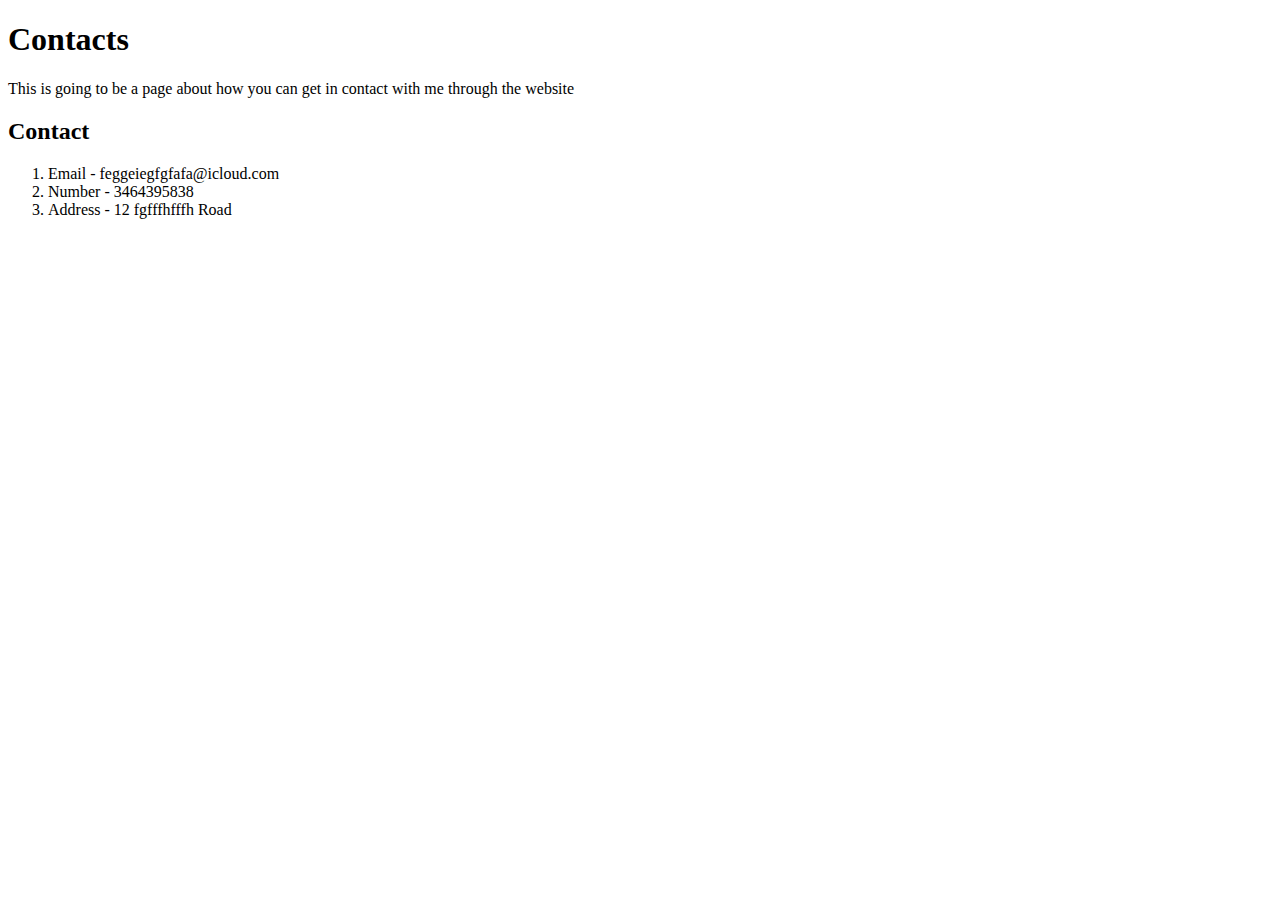
==== contacts.html @ 7e0f3516 "moved project into this folder" ====
<!DOCTYPE html>
<html>
<body>

<h1>Contacts</h1>
<p>This is going to be a page about how you can get in contact
with me through the website</p>
    
<h2>Contact</h2>
<ol>
<li> Email - feggeiegfgfafa@icloud.com</li>
<li> Number - 3464395838</li>
<li> Address - 12 fgfffhfffh Road</li>
</ol>    
    
    
    
    
</body>
</html>
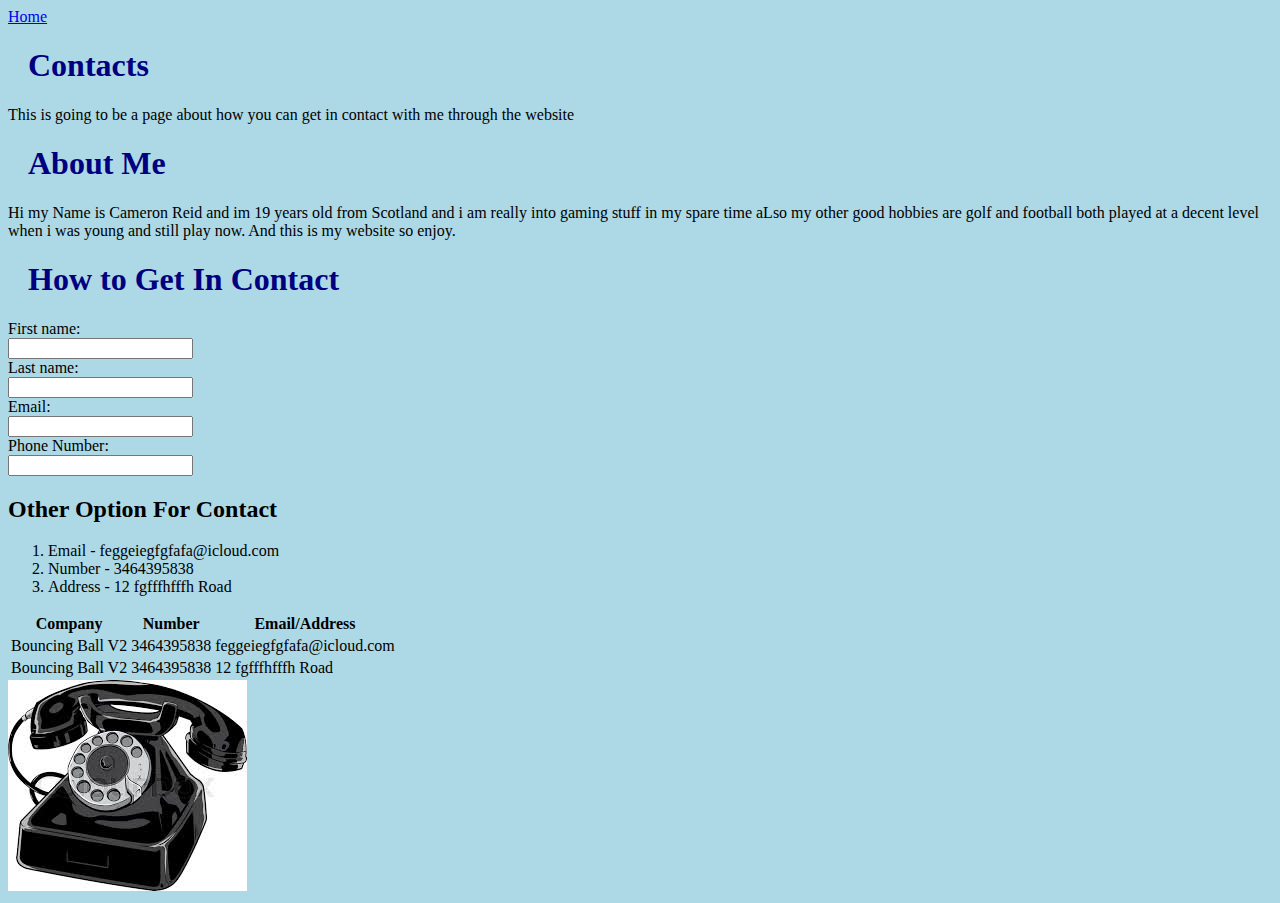
==== commit 8586c60a: "added updated file to repos" ====
--- a/contacts.html
+++ b/contacts.html
@@ -1,17 +1,64 @@
 <!DOCTYPE html>
 <html>
 <body>
+<head><link rel="stylesheet" href="CSS/styles.css"></head>   
+ <a href="index.html">Home</a>
 
 <h1>Contacts</h1>
 <p>This is going to be a page about how you can get in contact
 with me through the website</p>
     
-<h2>Contact</h2>
+<h1> About Me</h1>
+<p> Hi my Name is Cameron Reid and im 19 years old from Scotland and
+    i am really into gaming stuff in my spare time aLso my other
+    good hobbies are golf and football both played at a decent 
+    level when i was young and still play now. And this is my website 
+    so enjoy.</p>
+    
+
+<h1> How to Get In Contact</h1>
+    
+<form>
+  <label for="fname">First name:</label><br>
+  <input type="text" id="fname" name="fname"><br>
+  <label for="lname">Last name:</label><br>
+  <input type="text" id="lname" name="lname">
+</form>
+    
+<form>
+  <label for="fname">Email:</label><br>
+  <input type="text" id="fname" name="fname"><br>
+  <label for="lname">Phone Number:</label><br>
+  <input type="text" id="lname" name="lname">
+</form>
+    
+<h2>Other Option For Contact</h2>
 <ol>
 <li> Email - feggeiegfgfafa@icloud.com</li>
 <li> Number - 3464395838</li>
 <li> Address - 12 fgfffhfffh Road</li>
-</ol>    
+</ol>
+    
+<table>
+  <tr>
+    <th>Company</th>
+    <th>Number</th>
+    <th>Email/Address</th>
+  </tr>
+  <tr>
+    <td>Bouncing Ball V2</td>
+    <td>3464395838</td>
+    <td>feggeiegfgfafa@icloud.com</td>
+  </tr>
+  <tr>
+    <td>Bouncing Ball V2</td>
+    <td>3464395838</td>
+    <td>12 fgfffhfffh Road</td>
+  </tr>
+</table>
+    
+<img src="images/phone1.jpg"/>
+    
     
     
     
--- a/CSS/styles.css
+++ b/CSS/styles.css
@@ -0,0 +1,25 @@
+body {
+  background-color: lightblue;
+}
+
+{
+  background-image: url("paper.gif");
+}
+
+h1 {
+  color: navy;
+  margin-left: 20px;
+}
+p.normal {
+  font-style: normal;
+}
+
+p.italic {
+  font-style: italic;
+}
+
+p.oblique {
+  font-style: oblique;
+}
+p.groove {border-style: groove;}
+ 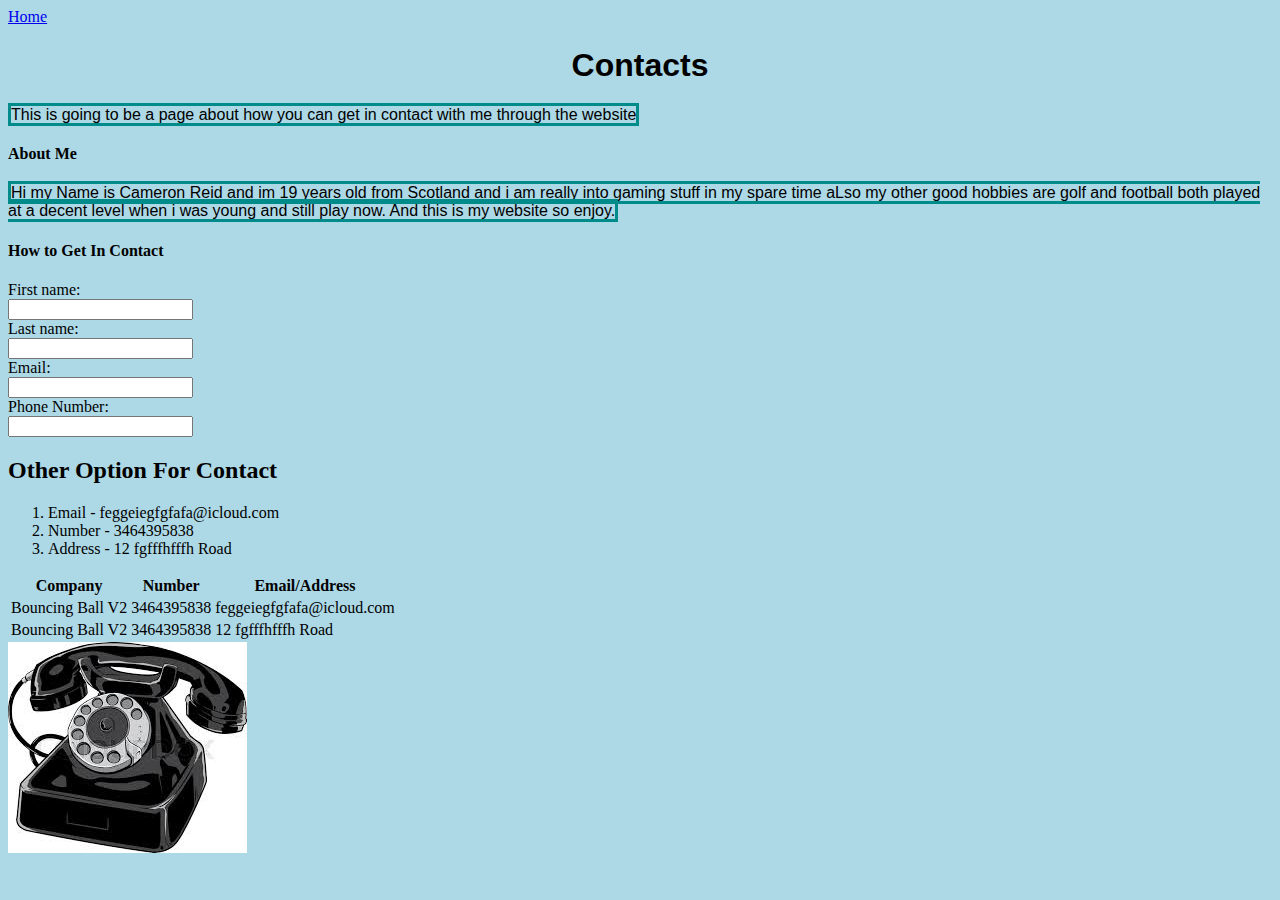
==== commit 6235234b: "changes made to css stylesheets and some of my html code" ====
--- a/contacts.html
+++ b/contacts.html
@@ -5,18 +5,18 @@
  <a href="index.html">Home</a>
 
 <h1>Contacts</h1>
-<p>This is going to be a page about how you can get in contact
-with me through the website</p>
+<p1>This is going to be a page about how you can get in contact
+with me through the website</p1>
     
-<h1> About Me</h1>
-<p> Hi my Name is Cameron Reid and im 19 years old from Scotland and
+<h4> About Me</h4>
+<p1> Hi my Name is Cameron Reid and im 19 years old from Scotland and
     i am really into gaming stuff in my spare time aLso my other
     good hobbies are golf and football both played at a decent 
     level when i was young and still play now. And this is my website 
-    so enjoy.</p>
+    so enjoy.</p1>
     
 
-<h1> How to Get In Contact</h1>
+<h4> How to Get In Contact</h4>
     
 <form>
   <label for="fname">First name:</label><br>
--- a/CSS/styles.css
+++ b/CSS/styles.css
@@ -1,25 +1,38 @@
 body {
   background-color: lightblue;
 }
+  
+h1 {
+  text-align: center;
+  color: navy
+  margin-left: 20px;
+  font-family: Arial, Helvetica, sans-serif;
+  font-size: 200%;        
+    }
 
-{
-  background-image: url("paper.gif");
+h4{
+    text-align: left
 }
 
-h1 {
-  color: navy;
-  margin-left: 20px;
-}
-p.normal {
+p1 {
   font-style: normal;
+  font-family:sans-serif;
+  font-size: 150&;
 }
 
-p.italic {
+p1.italic {
   font-style: italic;
 }
 
-p.oblique {
+p1.oblique {
   font-style: oblique;
 }
-p.groove {border-style: groove;}
+
+p1{
+    border-style: groove;
+    border-style: solid;
+    border-width: medium;
+    border-color: darkcyan;
+}
+
  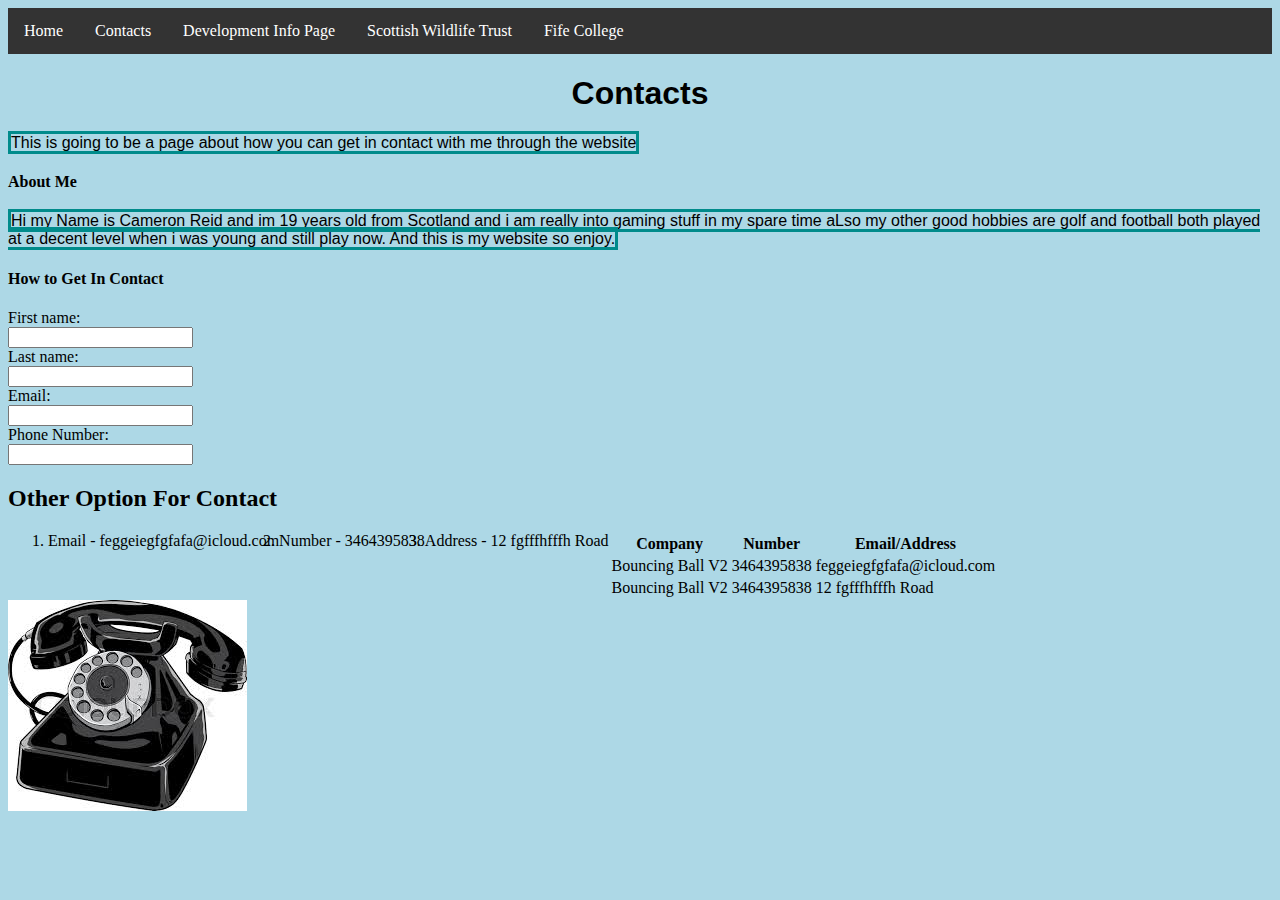
==== commit a6af1d73: "made changes to html code and added a new nav borer in css" ====
--- a/contacts.html
+++ b/contacts.html
@@ -2,8 +2,18 @@
 <html>
 <body>
 <head><link rel="stylesheet" href="CSS/styles.css"></head>   
- <a href="index.html">Home</a>
+ 
+<ul> 
+ <li><a href="index.html">Home</a></li>
+    
+ <li><a href="contacts.html">Contacts</a></li>
+    
+ <li><a href="gameinfo.html">Development Info Page</a></li>
+    
+ <li><a href="scottishwildlifetrust.html">Scottish Wildlife Trust</a></li>
 
+ <li><a href="fifecollege1.html"> Fife College</a></li>
+</ul> 
 <h1>Contacts</h1>
 <p1>This is going to be a page about how you can get in contact
 with me through the website</p1>
--- a/CSS/styles.css
+++ b/CSS/styles.css
@@ -1,5 +1,8 @@
 body {
   background-color: lightblue;
+  background-image: url(https://da28rauy2a860.cloudfront.net/wellbeing/wp-content/uploads/2020/01/28143614/sean-o-KMn4VEeEPR8-unsplash-800x532.jpg);
+  background-repeat: no-repeat;
+  background-size: 100%;
 }
   
 h1 {
@@ -35,4 +38,25 @@
     border-color: darkcyan;
 }
 
+ul {
+  list-style-type: none;
+  margin: 0;
+  padding: 0;
+  overflow: hidden;
+  background-color: #333;
+}
+
+li {
+  float: left;
+}
+
+li a {
+  display: block;
+  color: white;
+  text-align: center;
+  padding: 14px 16px;
+  text-decoration: none;
+}
+
+
  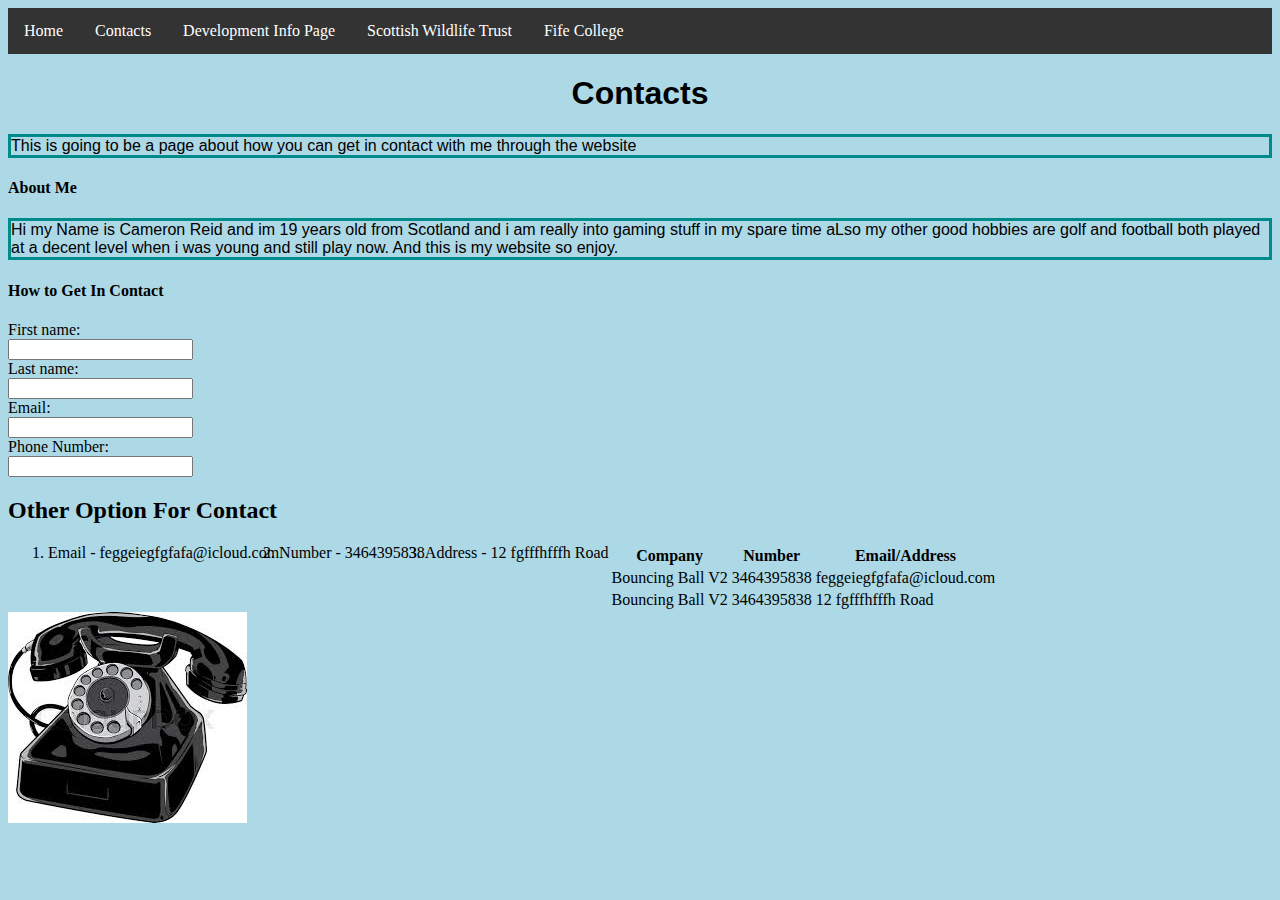
==== commit 2179294e: "fixed some errors of html and css" ====
--- a/contacts.html
+++ b/contacts.html
@@ -1,7 +1,9 @@
 <!DOCTYPE html>
-<html>
+<html lang="en">
+<head>
+<link rel="stylesheet" href="CSS/styles.css">
+</head> 
 <body>
-<head><link rel="stylesheet" href="CSS/styles.css"></head>   
  
 <ul> 
  <li><a href="index.html">Home</a></li>
@@ -15,15 +17,15 @@
  <li><a href="fifecollege1.html"> Fife College</a></li>
 </ul> 
 <h1>Contacts</h1>
-<p1>This is going to be a page about how you can get in contact
-with me through the website</p1>
+<p>This is going to be a page about how you can get in contact
+with me through the website</p>
     
 <h4> About Me</h4>
-<p1> Hi my Name is Cameron Reid and im 19 years old from Scotland and
+<p> Hi my Name is Cameron Reid and im 19 years old from Scotland and
     i am really into gaming stuff in my spare time aLso my other
     good hobbies are golf and football both played at a decent 
     level when i was young and still play now. And this is my website 
-    so enjoy.</p1>
+    so enjoy.</p>
     
 
 <h4> How to Get In Contact</h4>
@@ -36,10 +38,10 @@
 </form>
     
 <form>
-  <label for="fname">Email:</label><br>
-  <input type="text" id="fname" name="fname"><br>
-  <label for="lname">Phone Number:</label><br>
-  <input type="text" id="lname" name="lname">
+  <label for="eMail">Email:</label><br>
+  <input type="text" id="eMail" name="eMail"><br>
+  <label for="pNumber">Phone Number:</label><br>
+  <input type="text" id="pNumber" name="pNumber">
 </form>
     
 <h2>Other Option For Contact</h2>
@@ -67,7 +69,8 @@
   </tr>
 </table>
     
-<img src="images/phone1.jpg"/>
+<img src="images/phone1.jpg"
+     alt="Picture of a Phone"/>
     
     
     
--- a/CSS/styles.css
+++ b/CSS/styles.css
@@ -17,21 +17,21 @@
     text-align: left
 }
 
-p1 {
+p {
   font-style: normal;
   font-family:sans-serif;
   font-size: 150&;
 }
 
-p1.italic {
+p.italic {
   font-style: italic;
 }
 
-p1.oblique {
+p.oblique {
   font-style: oblique;
 }
 
-p1{
+p{
     border-style: groove;
     border-style: solid;
     border-width: medium;
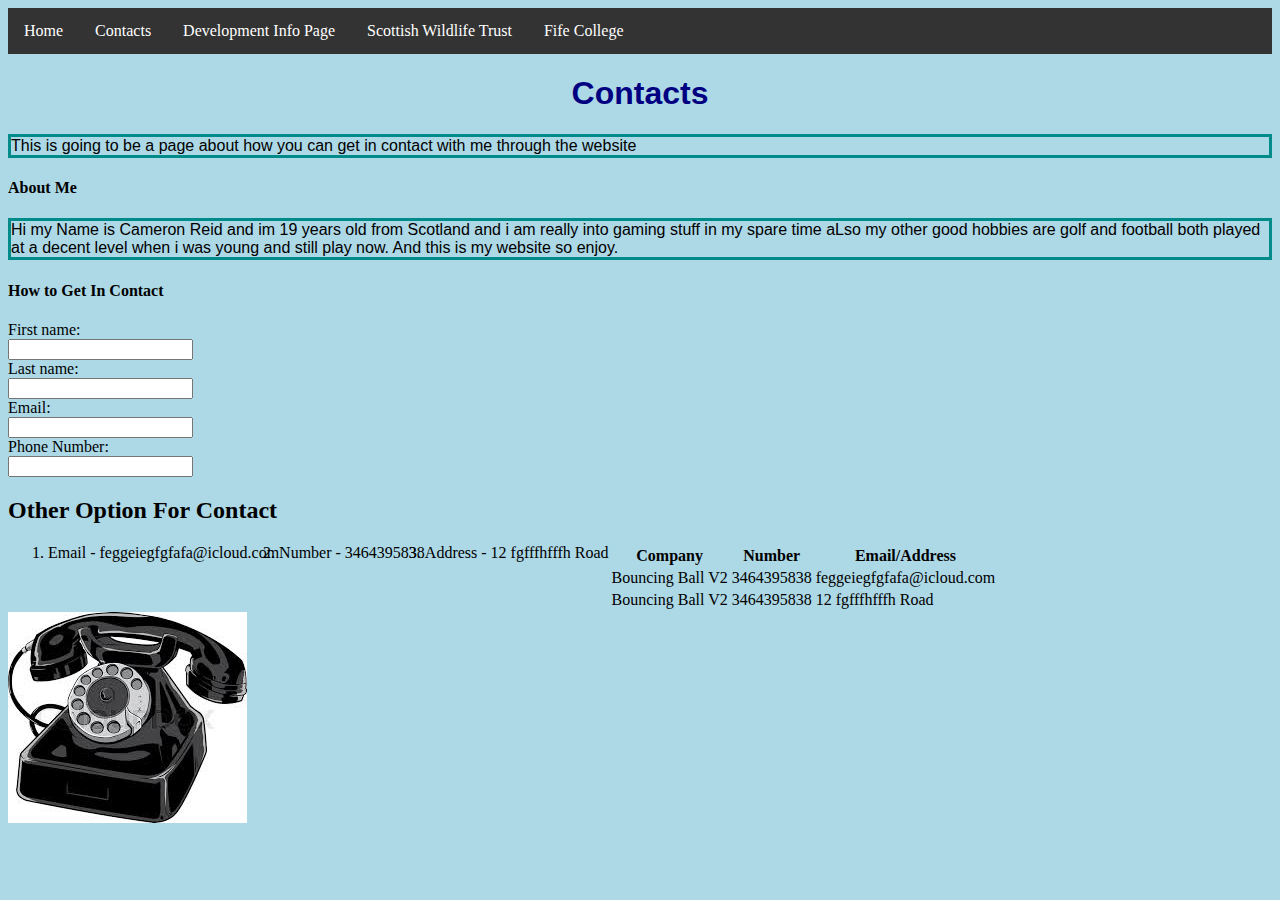
==== commit 5c7270f0: "all pages upto date and completed" ====
--- a/contacts.html
+++ b/contacts.html
@@ -1,6 +1,7 @@
 <!DOCTYPE html>
 <html lang="en">
 <head>
+<title> Contacts Page</title>
 <link rel="stylesheet" href="CSS/styles.css">
 </head> 
 <body>
--- a/CSS/styles.css
+++ b/CSS/styles.css
@@ -7,8 +7,7 @@
   
 h1 {
   text-align: center;
-  color: navy
-  margin-left: 20px;
+  color: navy;
   font-family: Arial, Helvetica, sans-serif;
   font-size: 200%;        
     }
@@ -20,8 +19,8 @@
 p {
   font-style: normal;
   font-family:sans-serif;
-  font-size: 150&;
-}
+    font-size: 16px;}
+
 
 p.italic {
   font-style: italic;
